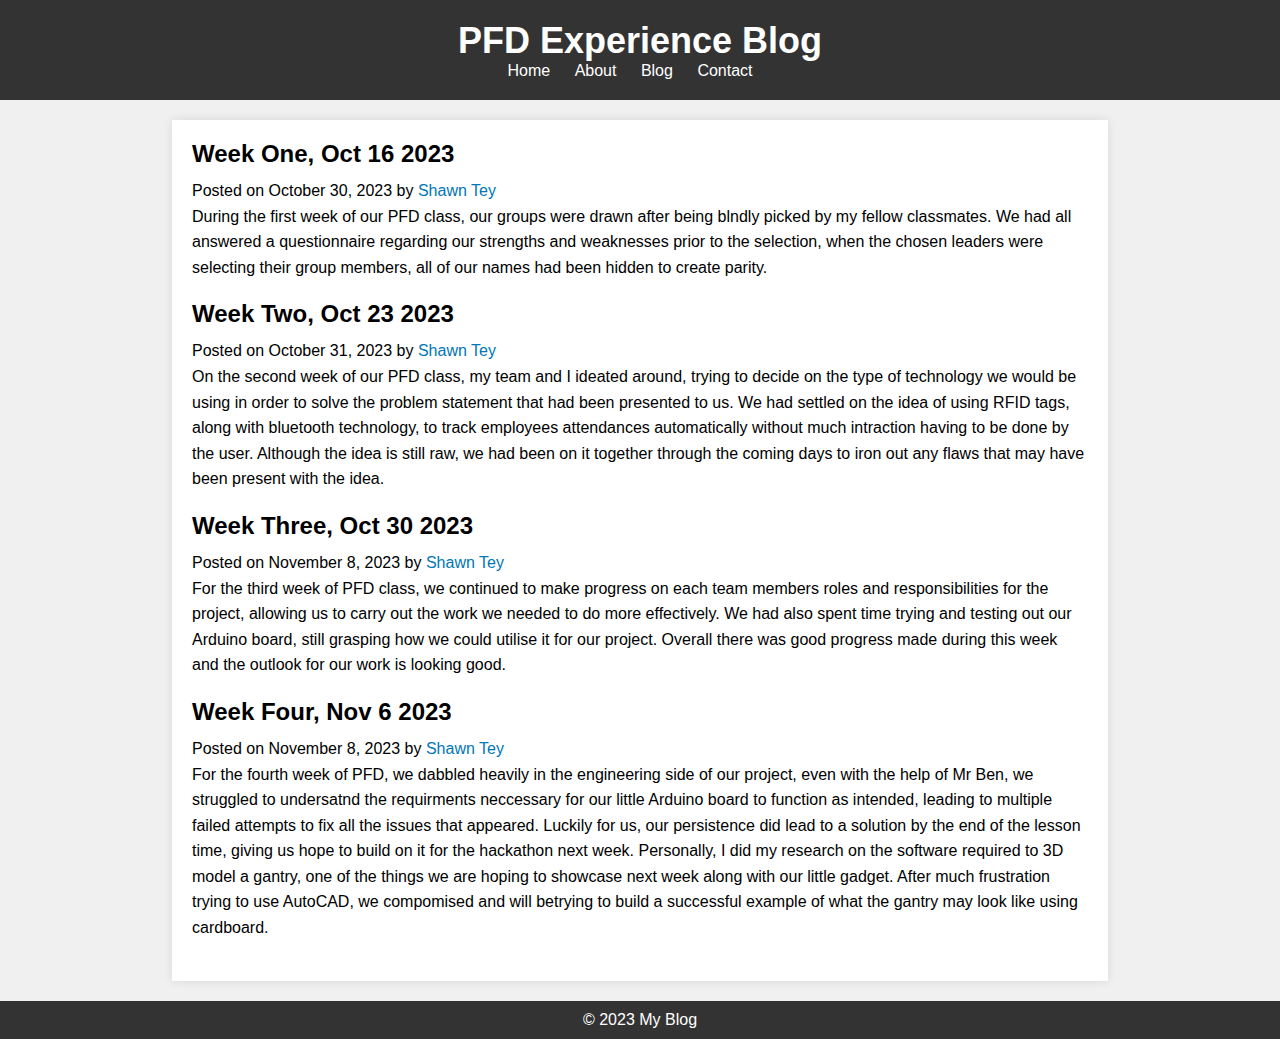
==== index.html @ 850ec4cd "Rename main.html to index.html" ====
<!DOCTYPE html>
<html lang="en">
<head>
    <meta charset="UTF-8">
    <meta name="viewport" content="width=device-width, initial-scale=1.0">
    <title>My Blog</title>
    <link rel="stylesheet" href="style.css">
</head>
<body>
    <header>
        <h1>PFD Experience Blog</h1>
        <nav>
            <ul>
                <li><a href="main.html">Home</a></li>
                <li><a href="about.html">About</a></li>
                <li><a href="#">Blog</a></li>
                <li><a href="#">Contact</a></li>
            </ul>
        </nav>
    </header>
    
    <main>
        <article>
            <h2>Week One, Oct 16 2023</h2>
            <p>Posted on <time datetime="2023-10-30">October 30, 2023</time> by <a href="#">Shawn Tey</a></p>
            <p>During the first week of our PFD class, our groups were drawn after being blndly picked by my fellow classmates. We had all answered a questionnaire regarding 
                our strengths and weaknesses prior to the selection, when the chosen leaders were selecting their group members, all of our names had been hidden to create parity.
            </p>
        </article>
        <article>
            <h2>Week Two, Oct 23 2023</h2>
            <p>Posted on <time datetime="2023-10-31">October 31, 2023</time> by <a href="#">Shawn Tey</a></p>
            <p>On the second week of our PFD class, my team and I ideated around, trying to decide on the type of technology we would be using in order to 
                solve the problem statement that had been presented to us. We had settled on the idea of using RFID tags, along with bluetooth technology, to 
                track employees attendances automatically without much intraction having to be done by the user. Although the idea is still raw, we had been 
                on it together through the coming days to iron out any flaws that may have been present with the idea.
            </p>
        </article>
        <article>
            <h2>Week Three, Oct 30 2023</h2>
            <p>Posted on <time datetime="2023-10-31">November 8, 2023</time> by <a href="#">Shawn Tey</a></p>
            <p>For the third week of PFD class, we continued to make progress on each team members roles and responsibilities for the project, allowing us to 
                carry out the work we needed to do more effectively. We had also spent time trying and testing out our Arduino board, still grasping how we could
                utilise it for our project. Overall there was good progress made during this week and the outlook for our work is looking good.
            </p>
        </article>
        <article>
            <h2>Week Four, Nov 6 2023</h2>
            <p>Posted on <time datetime="2023-10-31">November 8, 2023</time> by <a href="#">Shawn Tey</a></p>
            <p>For the fourth week of PFD, we dabbled heavily in the engineering side of our project, even with the help of Mr Ben, we struggled to undersatnd the 
                requirments neccessary for our little Arduino board to function as intended, leading to multiple failed attempts to fix all the issues that appeared.
                Luckily for us, our persistence did lead to a solution by the end of the lesson time, giving us hope to build on it for the hackathon next week. 
                Personally, I did my research on the software required to 3D model a gantry, one of the things we are hoping to showcase next week along with 
                our little gadget. After much frustration trying to use AutoCAD, we compomised and will betrying to build a successful example of what the gantry 
                may look like using cardboard.
            </p>
        </article>
    </main>

    <footer>
        <p>&copy; 2023 My Blog</p>
    </footer>
</body>
</html>
---- style.css ----
body, h1, h2, p, ul, li, a {
    margin: 0;
    padding: 0;
}

body {
    font-family: Arial, sans-serif;
    background-color: #f0f0f0;
}

header {
    background-color: #333;
    color: #fff;
    padding: 20px;
    text-align: center;
}

header h1 {
    font-size: 36px;
}

nav ul {
    list-style: none;
}

nav ul li {
    display: inline;
    margin-right: 20px;
}

nav a {
    text-decoration: none;
    color: #fff;
}

main {
    width: 70%;
    margin: 20px auto;
    background-color: #fff;
    padding: 20px;
    box-shadow: 0 0 10px rgba(0, 0, 0, 0.1);
}

article {
    margin-bottom: 20px;
}

article h2 {
    font-size: 24px;
    margin-bottom: 10px;
}

article p {
    line-height: 1.6;
}

article a {
    text-decoration: none;
    color: #0077b6;
}

footer {
    text-align: center;
    padding: 10px;
    background-color: #333;
    color: #fff;
}
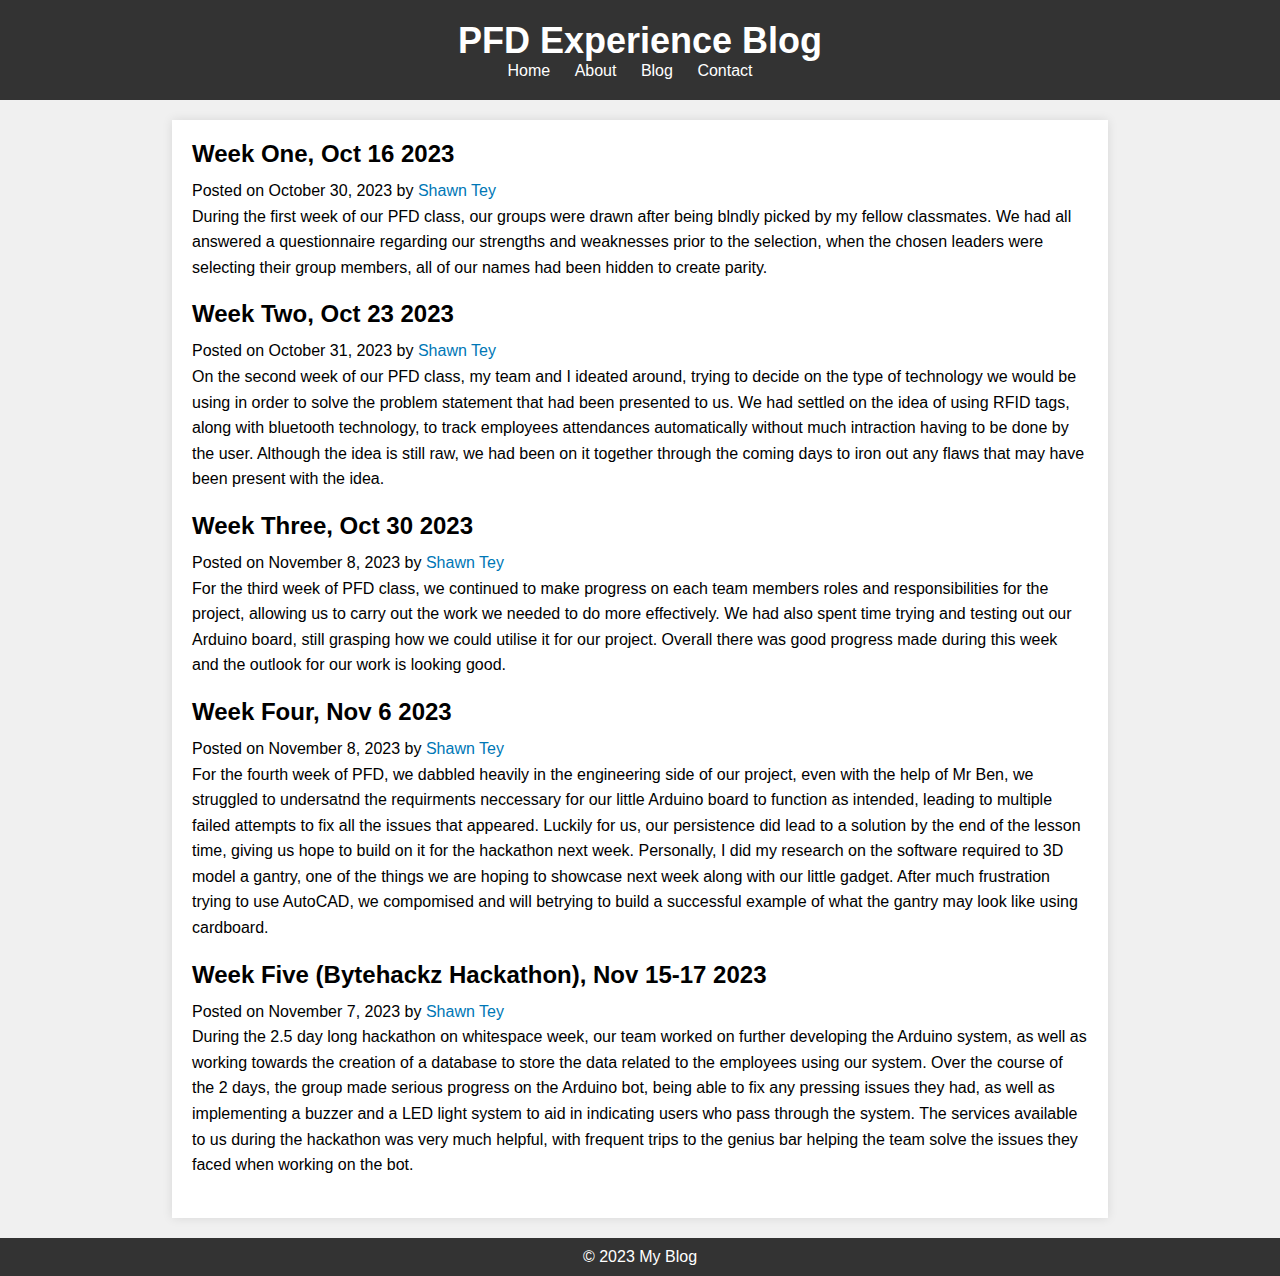
==== commit 2d52b468: "Week 5 reflection" ====
--- a/index.html
+++ b/index.html
@@ -55,6 +55,16 @@
                 may look like using cardboard.
             </p>
         </article>
+        <article>
+            <h2>Week Five (Bytehackz Hackathon), Nov 15-17 2023</h2>
+            <p>Posted on <time datetime="2023-11-17">November 7, 2023</time> by <a href="#">Shawn Tey</a></p>
+            <p>During the 2.5 day long hackathon on whitespace week, our team worked on further developing the Arduino system, as well as working towards the creation
+                of a database to store the data related to the employees using our system. Over the course of the 2 days, the group made serious progress on the Arduino
+                bot, being able to fix any pressing issues they had, as well as implementing a buzzer and a LED light system to aid in indicating users who pass through the
+                system. The services available to us during the hackathon was very much helpful, with frequent trips to the genius bar helping the team solve the issues they
+                faced when working on the bot. 
+            </p>
+        </article>
     </main>
 
     <footer>
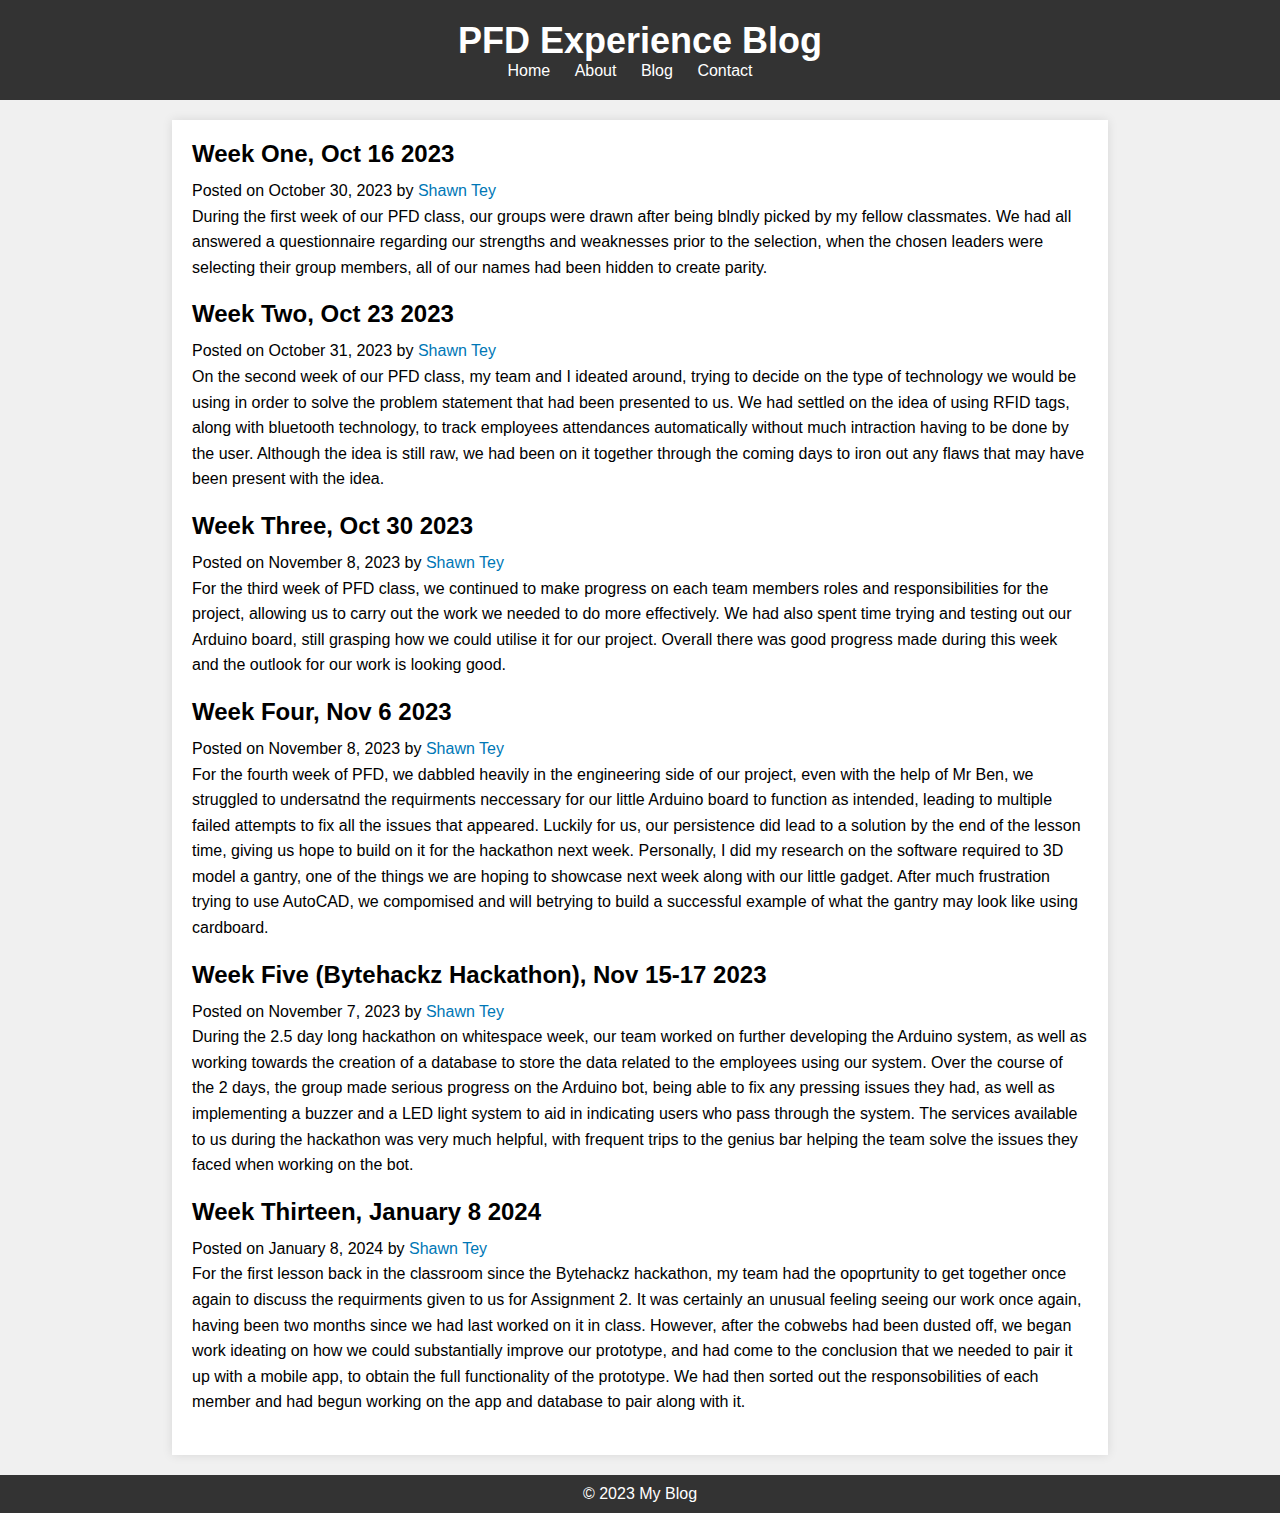
==== commit ef76934d: "Week 13 reflection" ====
--- a/index.html
+++ b/index.html
@@ -65,6 +65,16 @@
                 faced when working on the bot. 
             </p>
         </article>
+        <article>
+            <h2>Week Thirteen, January 8 2024</h2>
+            <p>Posted on <time datetime="2024-01-08">January 8, 2024</time> by <a href="#">Shawn Tey</a></p>
+            <p> For the first lesson back in the classroom since the Bytehackz hackathon, my team had the opoprtunity to get together once again to discuss the requirments
+                given to us for Assignment 2. It was certainly an unusual feeling seeing our work once again, having been two months since we had last worked on it in class.
+                However, after the cobwebs had been dusted off, we began work ideating on how we could substantially improve our prototype, and had come to the conclusion that
+                we needed to pair it up with a mobile app, to obtain the full functionality of the prototype. We had then sorted out the responsobilities of each member and
+                had begun working on the app and database to pair along with it.
+            </p>
+        </article>
     </main>
 
     <footer>
